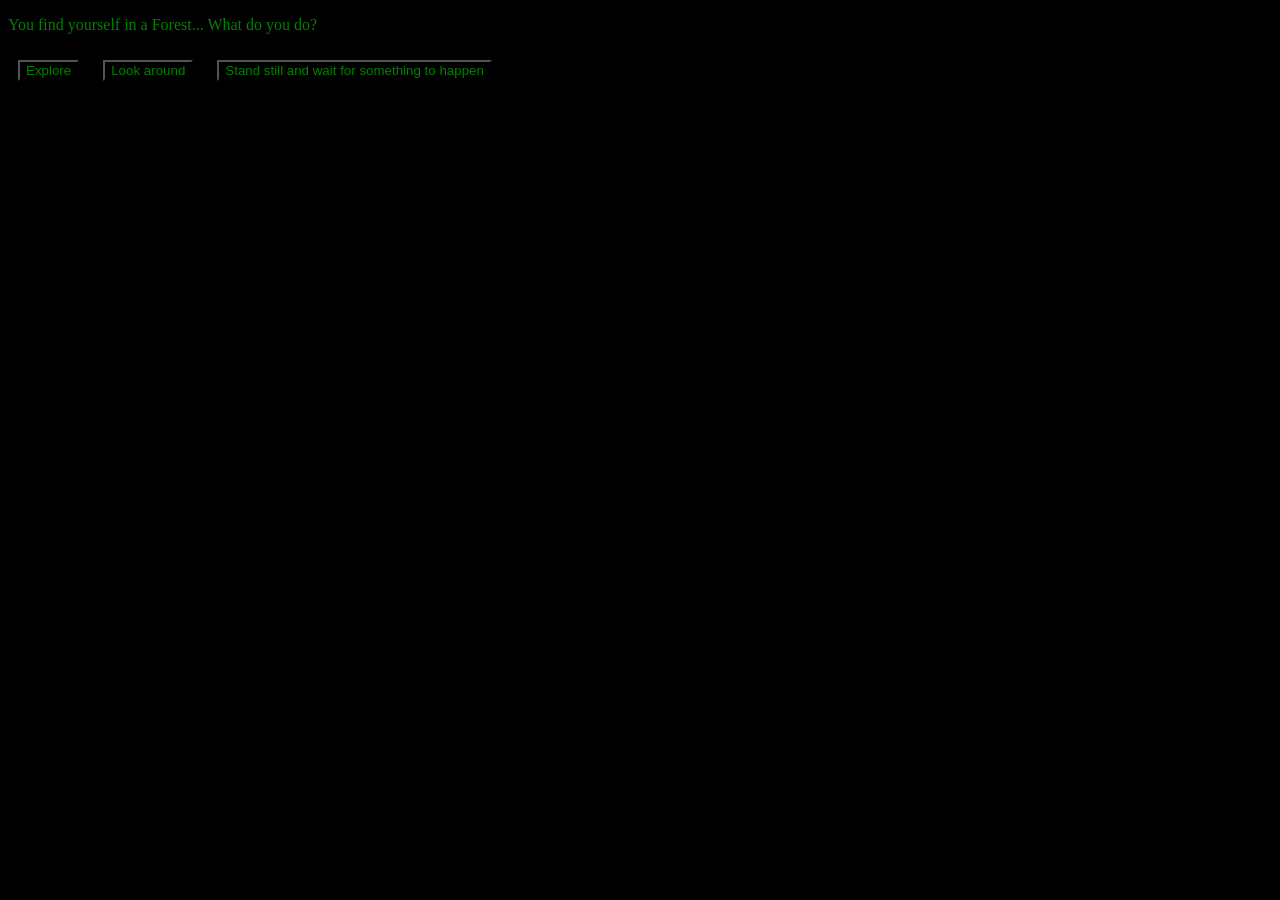
==== index.html @ bb9fddb5 "Börjat programmera sidan" ====
<!DOCTYPE html>
<html lang="en">
<head>
    <meta charset="UTF-8">
    <meta name="viewport" content="width=device-width, initial-scale=1.0">
    <title>Mystical Forest</title>
    <link rel="stylesheet" href="style.css">
</head>
<body>
    <p id="hud">
        You find yourself in a Forest... What do you do?
    </p>
    <button onclick="explore()">Explore</button>
    <button>Look around</button>
    <button>Stand still and wait for something to happen</button>
    <script src="script.js"></script>
</body>
</html>
---- style.css ----
body{
    background-color: black;
    color: green;
}
button{
    background-color: black;
    color: green;
    margin: 10px;
}
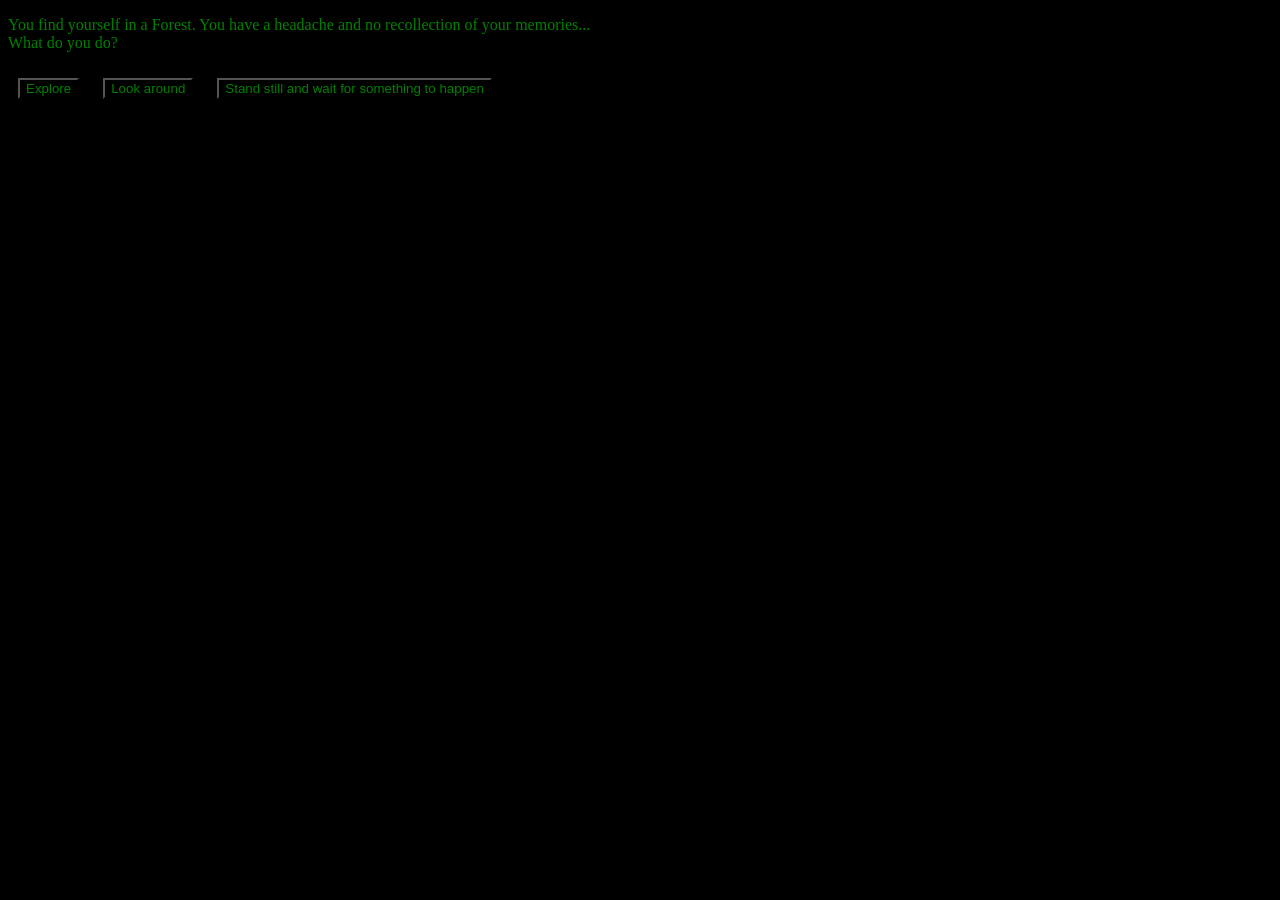
==== commit 19f59694: "har gjort fler situationer och utvecklat möjligheterna, gjort en till sida som visas när man dör. Ha" ====
--- a/index.html
+++ b/index.html
@@ -8,11 +8,19 @@
 </head>
 <body>
     <p id="hud">
-        You find yourself in a Forest... What do you do?
+        You find yourself in a Forest. You have a headache and no recollection of your memories... <br>What do you do?
     </p>
-    <button onclick="explore()">Explore</button>
-    <button>Look around</button>
-    <button>Stand still and wait for something to happen</button>
+    <button id="btn1" onclick="option1()">Explore</button>
+    <button id="btn2" onclick="option2()">Look around</button>
+    <button id="btn3" onclick="option3()">Stand still and wait for something to happen</button>
+
+    <div id="items">
+        <h1 > Items </h1>
+        <p id="itemBar"></p>
+    </div>
+    
     <script src="script.js"></script>
+
+    
 </body>
 </html>
--- a/style.css
+++ b/style.css
@@ -7,3 +7,18 @@
     color: green;
     margin: 10px;
 }
+#items{
+    position: absolute;
+    left: 30px;
+    bottom: 100px;
+    
+    display: none;
+}
+#death_screen{
+    
+    margin: auto;
+    text-align: center;
+}
+#death{
+    margin-top: 220px;
+}
